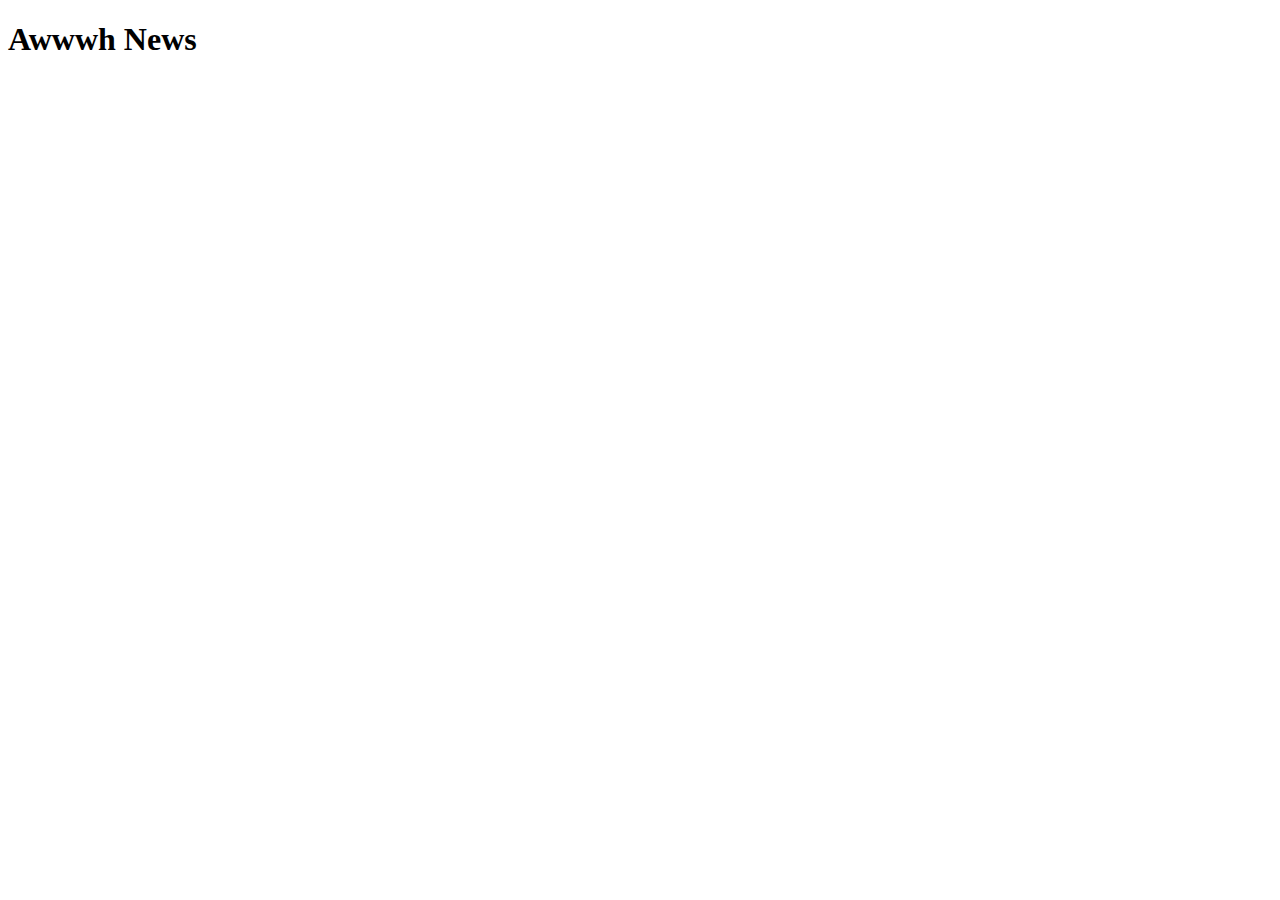
==== index.html @ 628f67c2 "Refactor resources into manageable folders." ====
<!DOCTYPE html>
<html>
  <head>
    <title>NewsDing</title>
    <link rel="stylesheet" href="/css/the-grid.css" />
  </head>
  <body>
    <h1>Awwwh News</h1>
    <script src="/js/jquery-1.7.1.min.js" type="text/javascript"></script>
    <script src="/js/app.js" type="text/javascript"></script>
  </body>
  <script type="text/javascript">
    $(function(){
      $('body').newsding();
    });
  </script>
</html>
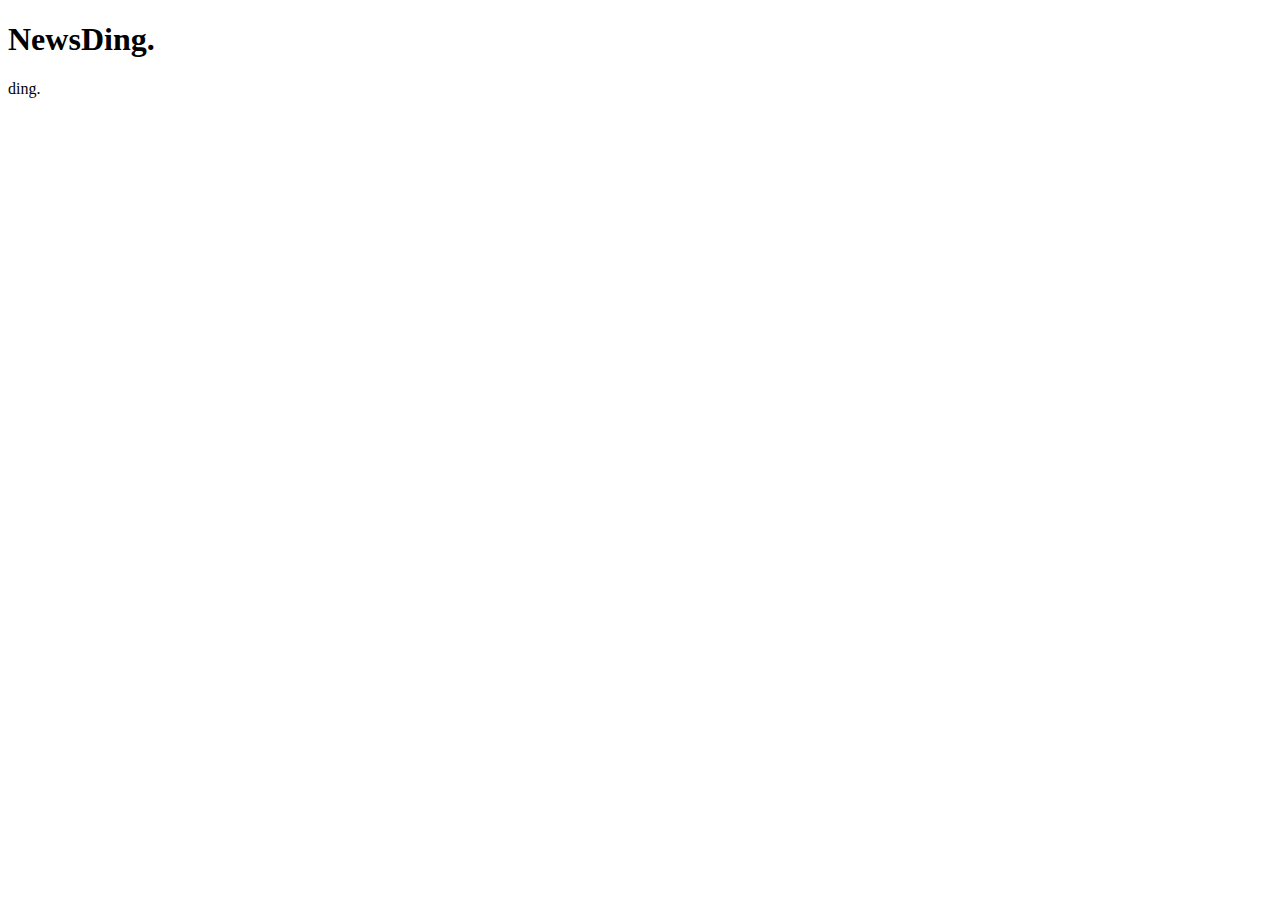
==== commit d3f5702b: "Adding templating library and basic template markup." ====
--- a/index.html
+++ b/index.html
@@ -4,11 +4,28 @@
     <title>NewsDing</title>
     <link rel="stylesheet" href="/css/the-grid.css" />
   </head>
+
   <body>
-    <h1>Awwwh News</h1>
+
+    <section id="categories">
+      <h1>NewsDing.</h1>
+    </section>
+
+    <footer>ding.</footer>
+
     <script src="/js/jquery-1.7.1.min.js" type="text/javascript"></script>
-    <script src="/js/app.js" type="text/javascript"></script>
+    <script src="/js/jquery.tmpl.min.js" type="text/javascript"></script>
+    <script src="/js/jquery-jfeed.js" type="text/javascript"></script>
+    <script src="/js/newsding.js" type="text/javascript"></script>
   </body>
+
+  <script id="news-item" type="text/x-jquery-tmpl">
+    <article>
+      <img src="{image}" alt="{title}">
+      <h1>{title}</h1>
+    <article>
+  </script>
+
   <script type="text/javascript">
     $(function(){
       $('body').newsding();
